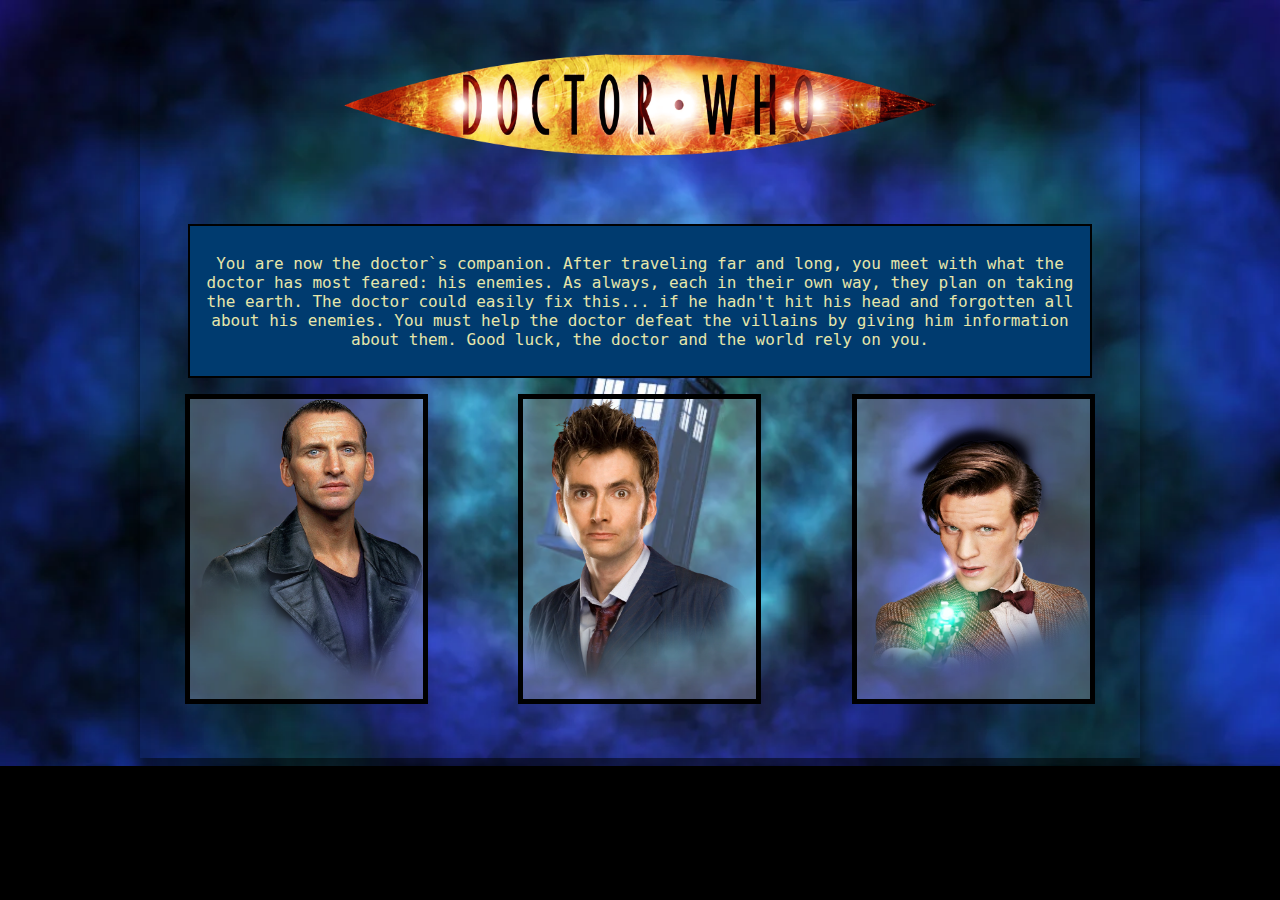
==== index.html @ 935eaa1a "finalized html and css, initialized js" ====
<!DOCTYPE html>
<html lang="en">
<head>
    <meta charset="UTF-8">
    <meta http-equiv="X-UA-Compatible" content="IE=edge">
    <meta name="viewport" content="width=device-width, initial-scale=1.0">
    <title>Doctor Who</title>
    <link rel="stylesheet" href="/style.css">

    <link rel="apple-touch-icon" sizes="180x180" href="/apple-touch-icon.png">
    <link rel="icon" type="image/png" sizes="32x32" href="/favicon_io (2)/favicon-32x32.png">
    <link rel="icon" type="image/png" sizes="16x16" href="/favicon_io (2)/favicon-16x16.png">
    <link rel="manifest" href="/site.webmanifest">
</head>
<body id="root">
    <header id="title">

    </header>
    <main class="container-main">
        <!-- <h1 class="title-main"> DOCTOR WHO </h1> -->
        <img class="title-main" src="/img/logo.png" alt="" srcset="">
        <p class="intro">
            You are now the doctor`s companion. After traveling far and long, you meet with what the doctor has most feared: his enemies. As always, each in their own way, they plan on taking the earth. The doctor could easily fix this... if he hadn't hit his head and forgotten all about his enemies. You must help the doctor defeat the villains by giving him information about them.
            Good luck, the doctor and the world rely on you.
        </p>
        <section >

        </section>
        <section id="characters">
            <a href="./htmls/9th.html" class="char">
                <img class="img-char" src="/img/9th.png" alt="" srcset="">
            </a>
            <a href="./htmls/10th.html" class="char">
                <img class="img-char" src="/img/10th.png" alt="">
            </a>
            <a href="./htmls/11th.html" class="char">
                <img class="img-char" src="/img/11th.png" alt="">
            </a>
        </section>
    </main>

    <script src="/script.js"></script>
</body>
</html>
---- style.css ----
#root{
    background-color: #000000;
    display: flex;
    justify-content: center;
    align-items: center;
    align-content: center;
    background-image: url(/img/background.jpg);
    background-position: center center;
    background-repeat: no-repeat;
    background-size: cover; 
}


.title-main{
    /* font-family: dw;
    font-size: 120px;
    color: #102372;
    letter-spacing: 7px;
    /* -webkit-text-stroke-width: 1px;
    -webkit-text-stroke-color: #000000; */
    height: 200px;
    width: 600px;
}

.container-main{
    position: relative;
    box-shadow: 0 50px 15px rgba(0, 0, 0, 0.5);
    overflow: hidden;
    color: rgb(0, 0, 0);
    width: 1000px;
    height: 750px;
    display: flex;
    align-items: center;
    flex-direction: column;
    justify-content: flex-start;

}


.intro{
    display: flex;
    align-items: center;
    justify-content: center;
    border: solid 2px black;
    width: 900px;
    height: 150px;
    background-color: #003b6f;
    color: rgb(230, 230, 170);
    text-align: center;
    font-family: dw-text, monospace;
}

#characters{
    width: 1000px;
    height: 300px;
    display: flex;
    justify-content: space-around;
}

.char{
    display: flex;
    justify-content: center;
    width: 233px;
    height: 100%;
    border: solid 5px black;
    background-color: rgba(240, 248, 255, 0.24);
}

.char:hover{
    transition-duration: 0.4s;
    background-color: rgba(35, 37, 39, 0.788);
}

.img-char{
    width: 100%;
    height: 100%;
}
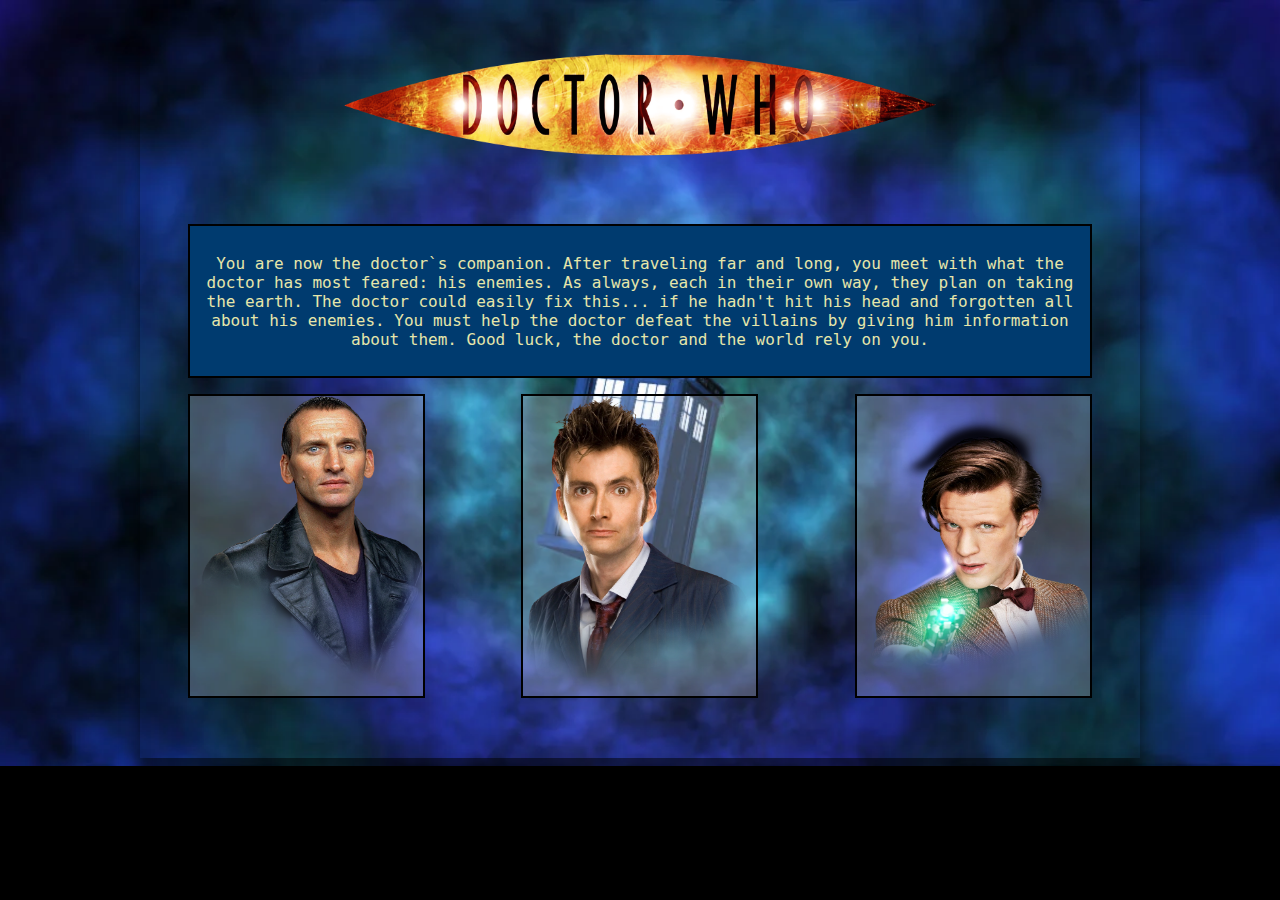
==== commit 6516eafa: "links fixed and organized" ====
--- a/index.html
+++ b/index.html
@@ -4,8 +4,8 @@
     <meta charset="UTF-8">
     <meta http-equiv="X-UA-Compatible" content="IE=edge">
     <meta name="viewport" content="width=device-width, initial-scale=1.0">
-    <title>Doctor Who</title>
-    <link rel="stylesheet" href="/style.css">
+    <title>Doctor Who Game</title>
+    <link rel="stylesheet" href="./css/style.css">
 
     <link rel="apple-touch-icon" sizes="180x180" href="/apple-touch-icon.png">
     <link rel="icon" type="image/png" sizes="32x32" href="/favicon_io (2)/favicon-32x32.png">
@@ -18,7 +18,7 @@
     </header>
     <main class="container-main">
         <!-- <h1 class="title-main"> DOCTOR WHO </h1> -->
-        <img class="title-main" src="/img/logo.png" alt="" srcset="">
+        <img class="title-main" src="./img/logo.png" alt="" srcset="">
         <p class="intro">
             You are now the doctor`s companion. After traveling far and long, you meet with what the doctor has most feared: his enemies. As always, each in their own way, they plan on taking the earth. The doctor could easily fix this... if he hadn't hit his head and forgotten all about his enemies. You must help the doctor defeat the villains by giving him information about them.
             Good luck, the doctor and the world rely on you.
@@ -28,17 +28,17 @@
         </section>
         <section id="characters">
             <a href="./htmls/9th.html" class="char">
-                <img class="img-char" src="/img/9th.png" alt="" srcset="">
+                <img class="img-char" src="./img/9th.png" alt="" srcset="">
             </a>
             <a href="./htmls/10th.html" class="char">
-                <img class="img-char" src="/img/10th.png" alt="">
+                <img class="img-char" src="./img/10th.png" alt="">
             </a>
             <a href="./htmls/11th.html" class="char">
-                <img class="img-char" src="/img/11th.png" alt="">
+                <img class="img-char" src="./img/11th.png" alt="">
             </a>
         </section>
     </main>
 
-    <script src="/script.js"></script>
+    <!-- <script src="./script.js"></script> -->
 </body>
 </html>--- a/css/style.css
+++ b/css/style.css
@@ -0,0 +1,77 @@
+#root{
+    background-color: #000000;
+    display: flex;
+    justify-content: center;
+    align-items: center;
+    align-content: center;
+    background-image: url(../img/background.jpg);
+    background-position: center center;
+    background-repeat: no-repeat;
+    background-size: cover; 
+}
+
+
+.title-main{
+    /* font-family: dw;
+    font-size: 120px;
+    color: #102372;
+    letter-spacing: 7px;
+    /* -webkit-text-stroke-width: 1px;
+    -webkit-text-stroke-color: #000000; */
+    height: 200px;
+    width: 600px;
+}
+
+.container-main{
+    position: relative;
+    box-shadow: 0 50px 15px rgba(0, 0, 0, 0.5);
+    overflow: hidden;
+    color: rgb(0, 0, 0);
+    width: 1000px;
+    height: 750px;
+    display: flex;
+    align-items: center;
+    flex-direction: column;
+    justify-content: flex-start;
+
+}
+
+
+.intro{
+    display: flex;
+    align-items: center;
+    justify-content: center;
+    border: solid 2px black;
+    width: 900px;
+    height: 150px;
+    background-color: #003b6f;
+    color: rgb(230, 230, 170);
+    text-align: center;
+    font-family: dw-text, monospace;
+}
+
+#characters{
+    width: 1000px;
+    height: 300px;
+    display: flex;
+    justify-content: space-around;
+}
+
+.char{
+    display: flex;
+    justify-content: center;
+    width: 233px;
+    height: 100%;
+    border: solid 2px black;
+    background-color: rgba(240, 248, 255, 0.24);
+}
+
+.char:hover{
+    transition-duration: 0.4s;
+    background-color: rgba(35, 37, 39, 0.788);
+}
+
+.img-char{
+    width: 100%;
+    height: 100%;
+}